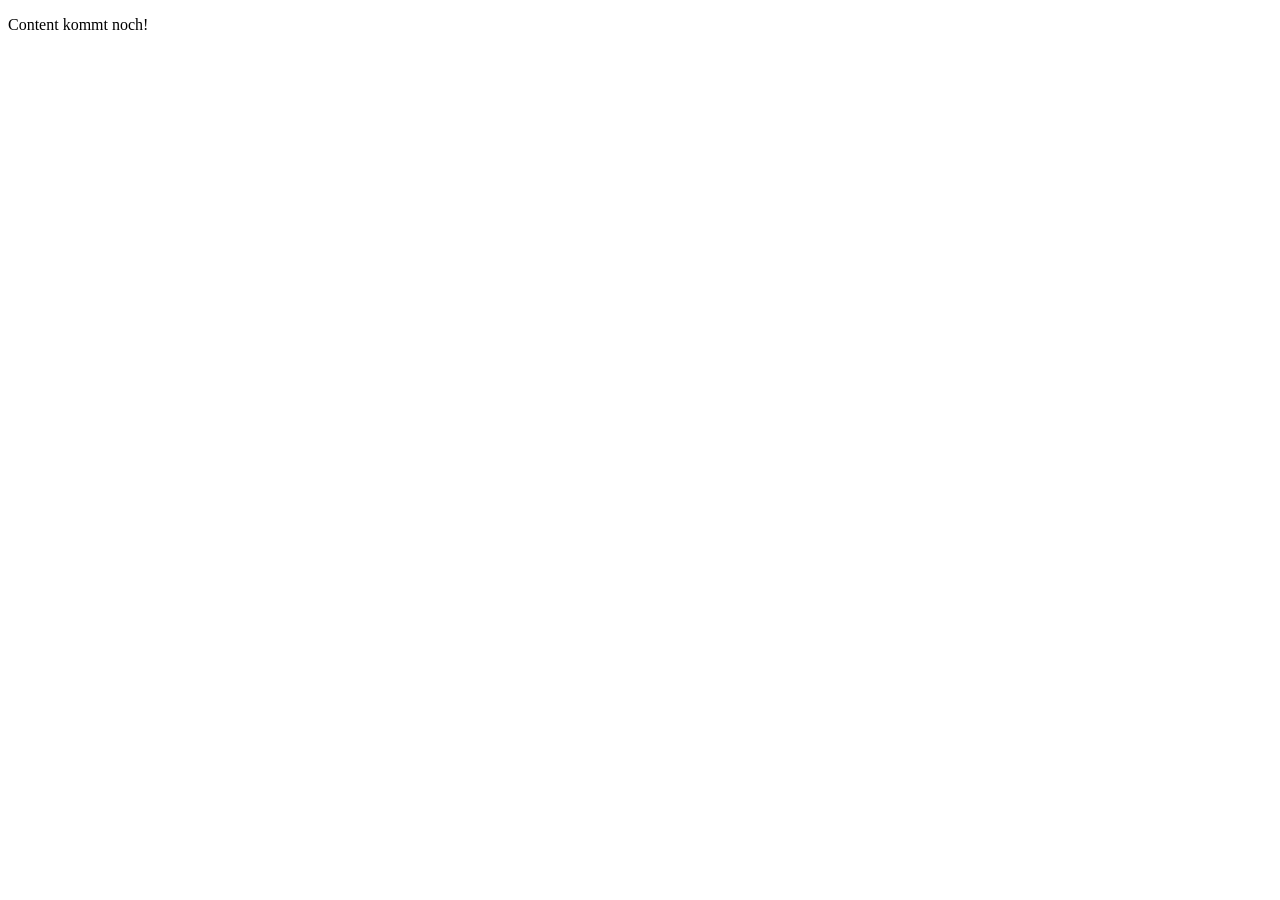
==== index.html @ f34bfba8 "Add initial HTML structure to index.html" ====
<!DOCTYPE html>
<html lang="de">
<head>
    <meta charset="UTF-8">
    <meta name="viewport" content="width=device-width, initial-scale=1.0">
    <title>Document</title>
    <link ref="stylesheet" href="css/hacker.css">
</head>
<body>
    <p>Content kommt noch!</p>
</body>
</html>
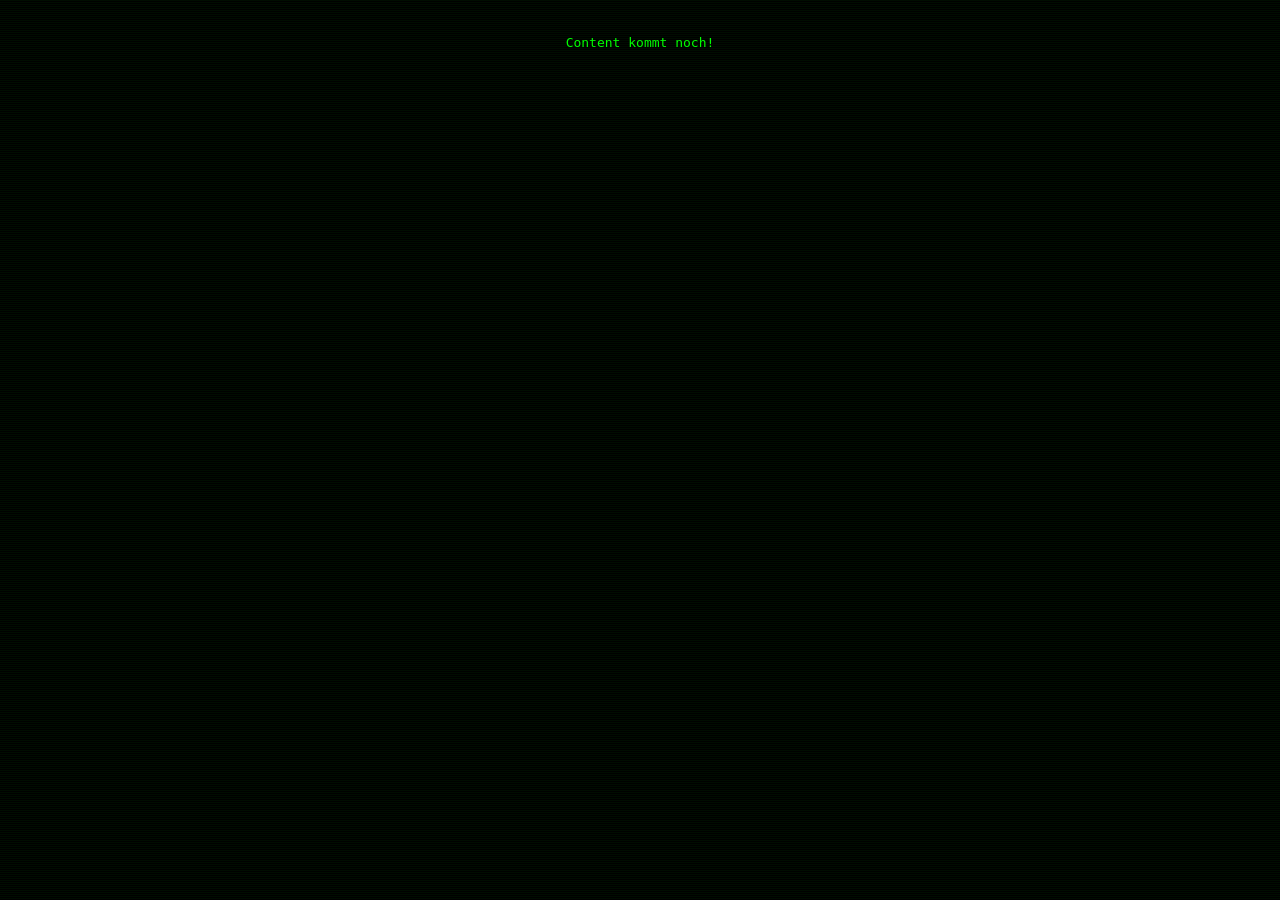
==== commit 8a23d6d6: "Update index.html" ====
--- a/index.html
+++ b/index.html
@@ -4,7 +4,7 @@
     <meta charset="UTF-8">
     <meta name="viewport" content="width=device-width, initial-scale=1.0">
     <title>Document</title>
-    <link ref="stylesheet" href="css/hacker.css">
+    <link rel="stylesheet" href="css/hacker.css">
 </head>
 <body>
     <p>Content kommt noch!</p>
--- a/css/hacker.css
+++ b/css/hacker.css
@@ -0,0 +1,214 @@
+/* BODY normal (untereinander) */
+body {
+    background-color: #000000;
+    color: #00ff00;
+    font-family: monospace;
+    text-align: center;
+    margin: 0;
+    padding: 20px;
+    /* KEIN flex hier! Damit alles außerhalb von .centerbox untereinander bleibt */
+}
+
+/* Überschriften */
+h1, h2, h3 {
+    color: #00ff00;
+    text-shadow: 0 0 8px #00ff00;
+    margin: 10px 0;
+}
+
+/* Links */
+a {
+    color: black;
+    background-color: #00ff00;
+    text-decoration: none;
+    padding: 10px 20px;
+    border-radius: 8px;
+    display: inline-block;
+    margin: 10px;
+    transition: 0.3s;
+}
+
+a:hover {
+    background-color: #00cc00;
+    transform: scale(1.1);
+}
+
+/* Buttons */
+button {
+    background-color: black;
+    color: #00ff00;
+    border: 1px solid #00ff00;
+    padding: 10px;
+    cursor: pointer;
+    font-family: inherit;
+    border-radius: 5px;
+    transition: all 0.2s ease;
+}
+
+button:hover {
+    background-color: #00ff00;
+    color: black;
+}
+
+/* Inputs & Textareas */
+input, textarea {
+    background-color: black;
+    color: #00ff00;
+    border: 1px solid #00ff00;
+    padding: 8px;
+    font-family: inherit;
+    border-radius: 4px;
+    outline: none;
+}
+
+/* Paragraphen / Text */
+p {
+    color: #00ff00;
+    line-height: 1.5;
+}
+
+/* Bilder mit Glow */
+img {
+    border-radius: 50%;
+    box-shadow: 0 0 15px #00ff00;
+    transition: 0.3s;
+}
+
+img:hover {
+    transform: scale(1.05);
+}
+
+/* Boxen / Container */
+.box {
+    display: inline-block;
+    border: 2px solid #00ff00;
+    padding: 15px;
+    margin: 15px auto;
+    max-width: 600px;
+    border-radius: 10px;
+    text-align: center;
+    background-color: #001100;
+}
+
+/* Terminal-Style Text */
+.terminal {
+    font-family: monospace;
+    color: #00ff00;
+    background-color: #000000;
+    padding: 10px;
+    border-radius: 5px;
+    text-align: left;
+    white-space: pre;
+    box-shadow: inset 0 0 5px #00ff00;
+
+    border: 1px solid #00ff00;
+    max-width: 600px;
+    width: 100%;
+    overflow: auto;
+}
+
+/* Code Boxen */
+.code-box {
+    position: relative;
+    background: #000;
+    border: 1px solid #00ff00;
+    padding: 15px;
+    max-height: 200px;
+    max-width: 500px;
+    overflow: auto;
+    box-shadow: 0 0 10px #00ff00;
+    border-radius: 5px;
+}
+
+/* Copy Button für Code Boxen */
+.copy-btn {
+    position: absolute;
+    top: 5px;
+    right: 5px;
+    background: black;
+    color: #00ff00;
+    border: 1px solid #00ff00;
+    cursor: pointer;
+    padding: 5px;
+    z-index: 10;
+    transition: all 0.2s ease;
+}
+
+.copy-btn:hover {
+    background-color: #00ff00;
+    color: black;
+}
+
+/* Blinkender Cursor */
+.cursor::after {
+    content: "_";
+    animation: blink 1s infinite;
+}
+
+@keyframes blink {
+    0% { opacity: 1; }
+    50% { opacity: 0; }
+    100% { opacity: 1; }
+}
+
+/* Scanlines Effekt */
+body::before {
+    content: "";
+    position: fixed;
+    top: 0;
+    left: 0;
+    width: 100%;
+    height: 100%;
+    background: repeating-linear-gradient(
+        rgba(0,255,0,0.05) 0px,
+        rgba(0,255,0,0.05) 1px,
+        transparent 1px,
+        transparent 2px
+    );
+    pointer-events: none;
+}
+
+/* Centerbox horizontal */
+.centerbox {
+    display: flex;
+    flex-direction: row;        /* nebeneinander */
+    align-items: center;
+    gap: 15px;
+    justify-content: center;
+}
+
+/* Footer */
+footer {
+    color: #555;
+    font-size: 12px;
+    margin-top: 40px;
+}
+
+/* Pre-Tag */
+pre {
+    margin: 0;
+    white-space: pre;
+    font-family: inherit;
+}
+
+/* Invis-Style: nur Text bleibt, schwarz und auswählbar */
+.invis {
+    color: #000000 !important;          /* Schrift schwarz */
+    background: none !important;        /* kein Hintergrund */
+    border: none !important;            /* keine Ränder */
+    box-shadow: none !important;        /* kein Glow */
+    padding: 0 !important;
+    margin: 0 !important;
+}
+
+/* Bilder, Buttons, Inputs, Links, Textareas unsichtbar */
+.invis img,
+.invis button,
+.invis a,
+.invis input,
+.invis textarea,
+.invis .box,
+.invis .code-box,
+.invis .terminal {
+    display: none !important;
+}
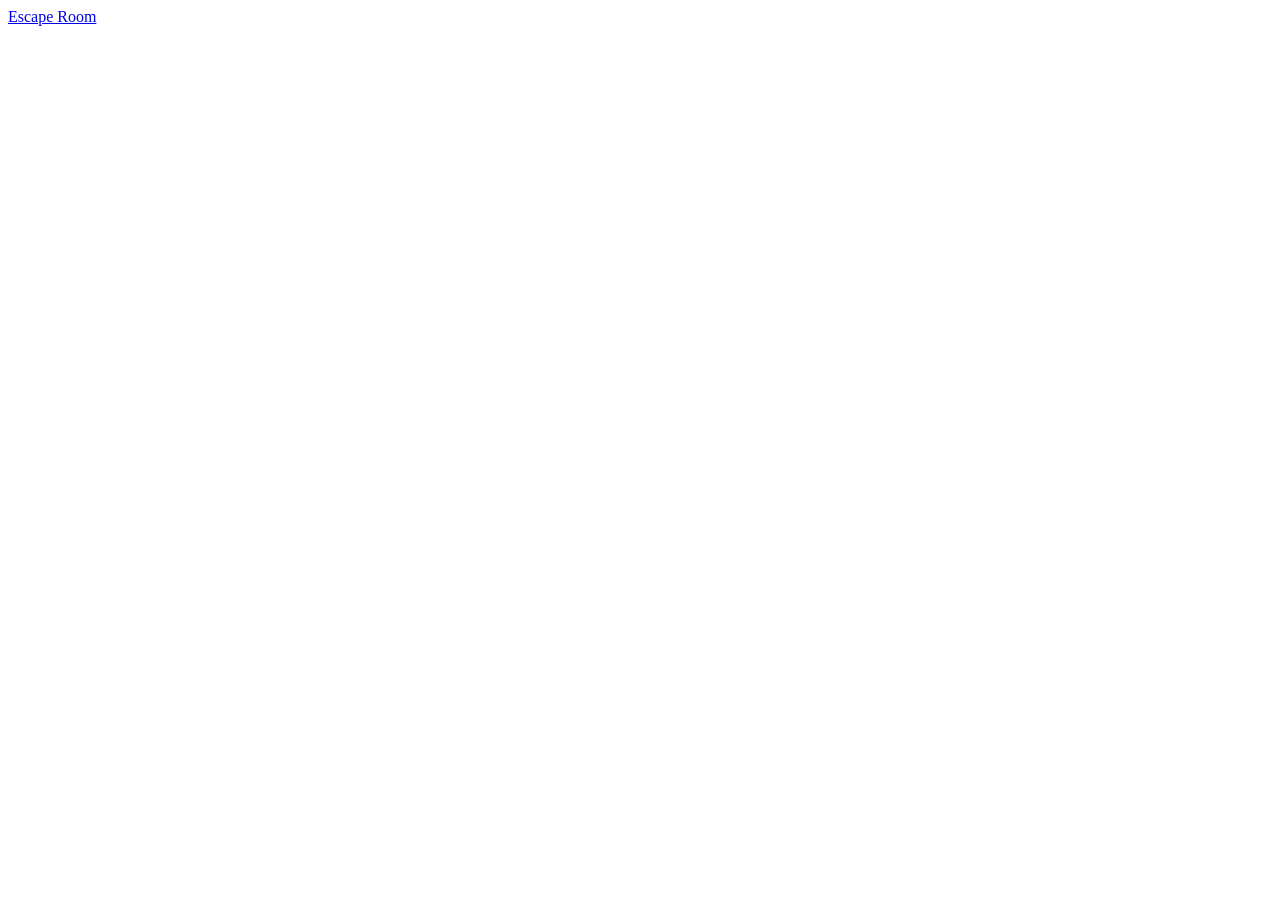
==== commit 95bfae3b: "Update index.html" ====
--- a/index.html
+++ b/index.html
@@ -4,9 +4,9 @@
     <meta charset="UTF-8">
     <meta name="viewport" content="width=device-width, initial-scale=1.0">
     <title>Document</title>
-    <link rel="stylesheet" href="css/hacker.css">
+    <link ref="stylesheet" href="css/hacker.css">
 </head>
 <body>
-    <p>Content kommt noch!</p>
+    <a href="https://marlongamer6777.github.io/random/escape_room">Escape Room</a>
 </body>
 </html>
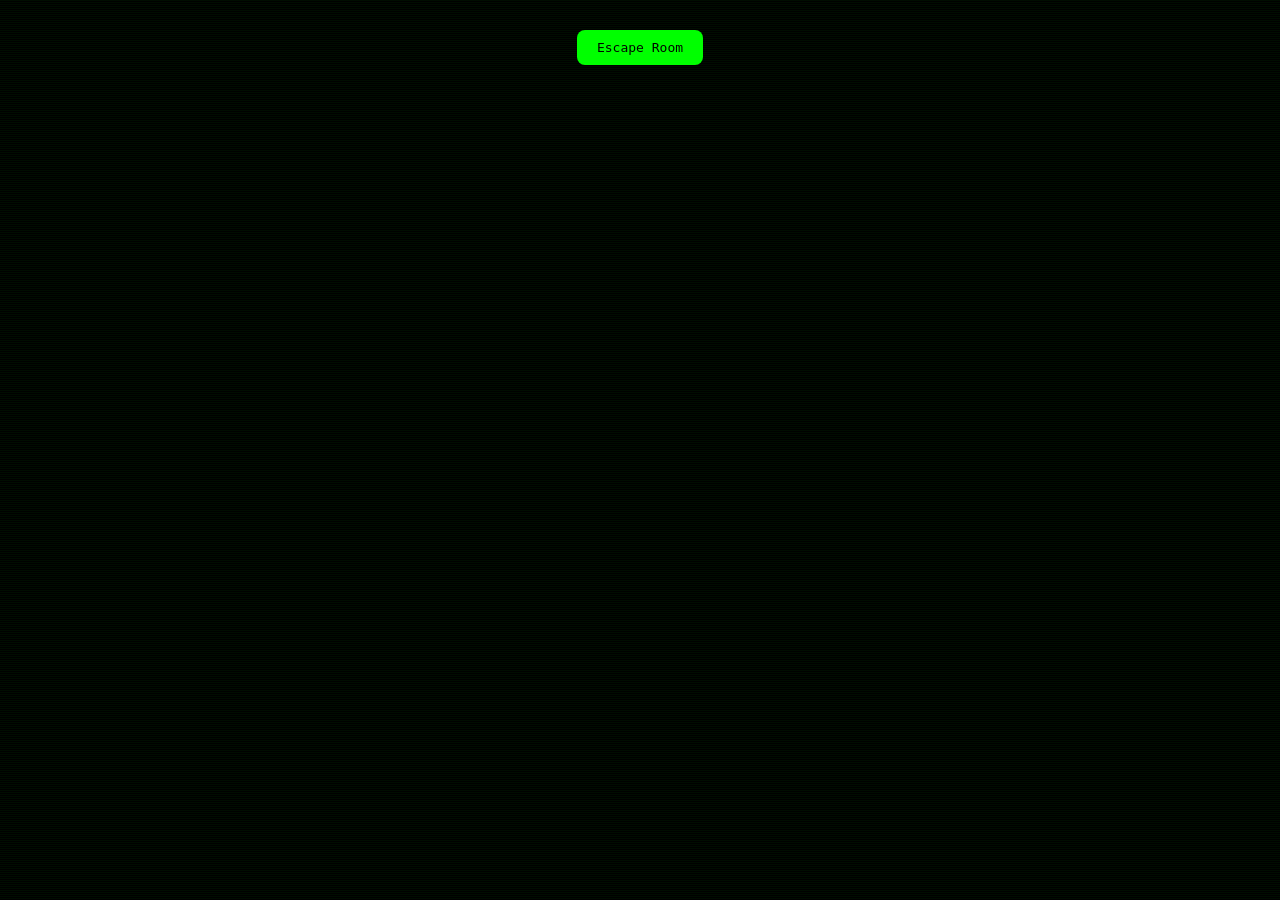
==== commit 66ec4172: "Fix link tag attribute from 'ref' to 'rel'" ====
--- a/index.html
+++ b/index.html
@@ -3,8 +3,8 @@
 <head>
     <meta charset="UTF-8">
     <meta name="viewport" content="width=device-width, initial-scale=1.0">
-    <title>Document</title>
-    <link ref="stylesheet" href="css/hacker.css">
+    <title>MarlonGamer6777 | GitHub</title>
+    <link rel="stylesheet" href="css/hacker.css">
 </head>
 <body>
     <a href="https://marlongamer6777.github.io/random/escape_room">Escape Room</a>
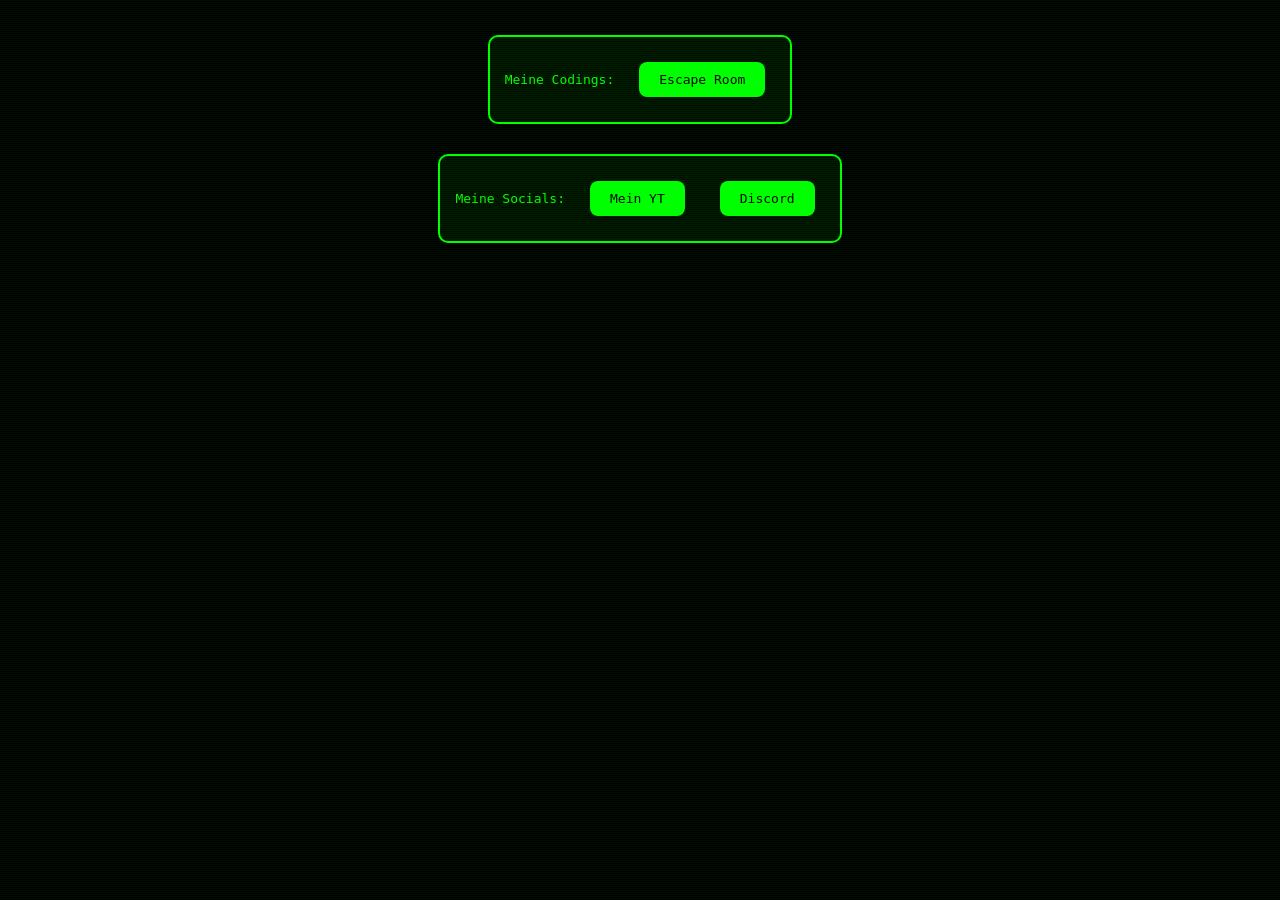
==== commit 7c98d949: "Update index.html" ====
--- a/index.html
+++ b/index.html
@@ -7,6 +7,22 @@
     <link rel="stylesheet" href="css/hacker.css">
 </head>
 <body>
-    <a href="https://marlongamer6777.github.io/random/escape_room">Escape Room</a>
+    <div class="centerbox">
+        <div class="box">
+            <div class="centerbox">
+                <p>Meine Codings:</p>
+                <a href="https://marlongamer6777.github.io/random/escape_room">Escape Room</a>
+            </div>
+        </div>
+    </div>
+    <div class="centerbox">
+        <div class="box">
+            <div class="centerbox">
+                <p>Meine Socials:</p>
+                <a href="https://www.youtube.com/@EnderMarlon2551">Mein YT</a>
+                <a href="https://discord.com/invite/qaTtRwtESj">Discord</a>
+            </div>
+        </div>
+    </div>
 </body>
 </html>
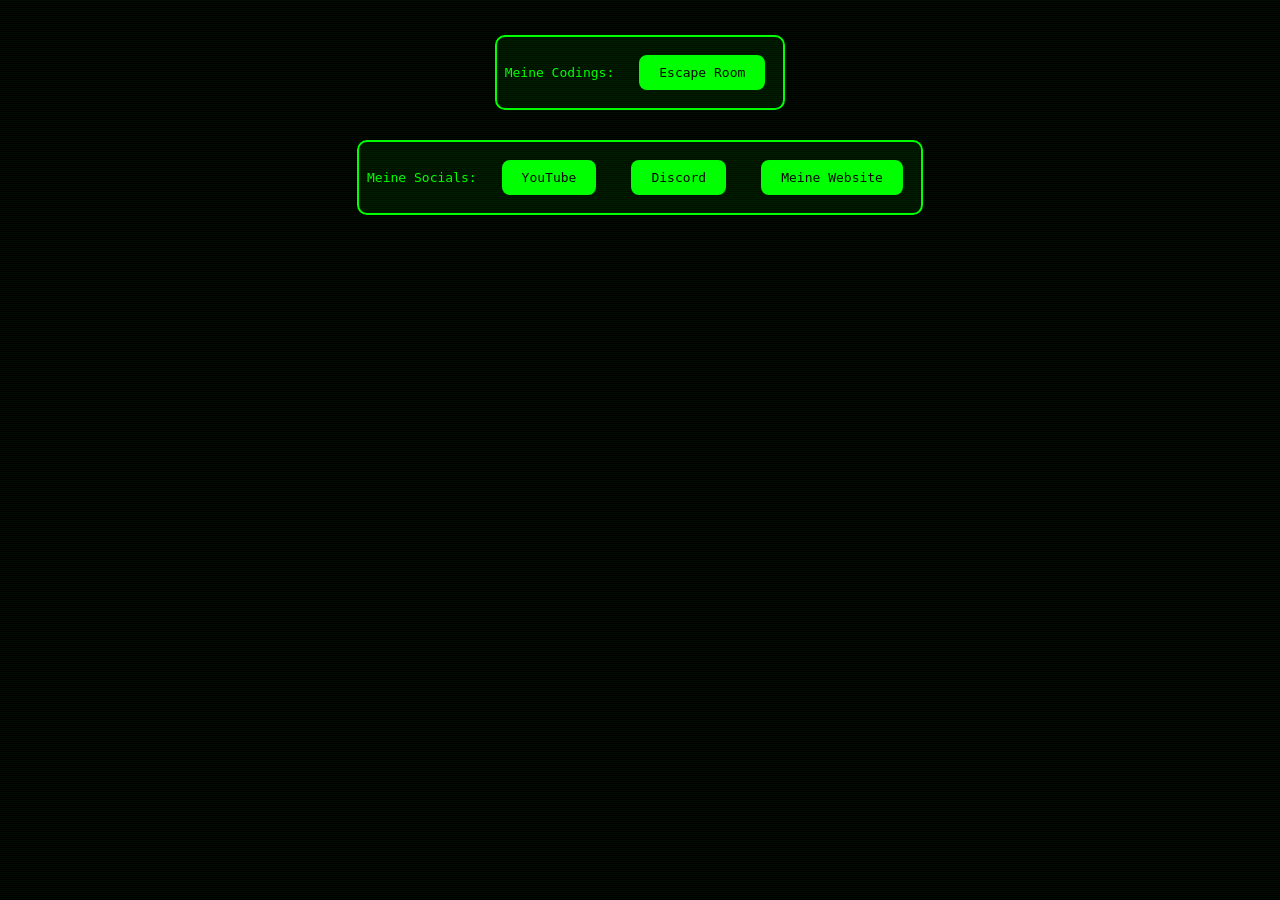
==== commit b2e03e4e: "Update index.html" ====
--- a/index.html
+++ b/index.html
@@ -19,8 +19,9 @@
         <div class="box">
             <div class="centerbox">
                 <p>Meine Socials:</p>
-                <a href="https://www.youtube.com/@EnderMarlon2551">Mein YT</a>
-                <a href="https://discord.com/invite/qaTtRwtESj">Discord</a>
+                <a target="_blank" href="https://www.youtube.com/@EnderMarlon2551">YouTube</a>
+                <a target="_blank" href="https://discord.com/invite/qaTtRwtESj">Discord</a>
+                <a target="_blank" href="https://marlon.gamer.gd/">Meine Website</a>
             </div>
         </div>
     </div>
--- a/css/hacker.css
+++ b/css/hacker.css
@@ -82,7 +82,7 @@
 .box {
     display: inline-block;
     border: 2px solid #00ff00;
-    padding: 15px;
+    padding: 8px;
     margin: 15px auto;
     max-width: 600px;
     border-radius: 10px;
